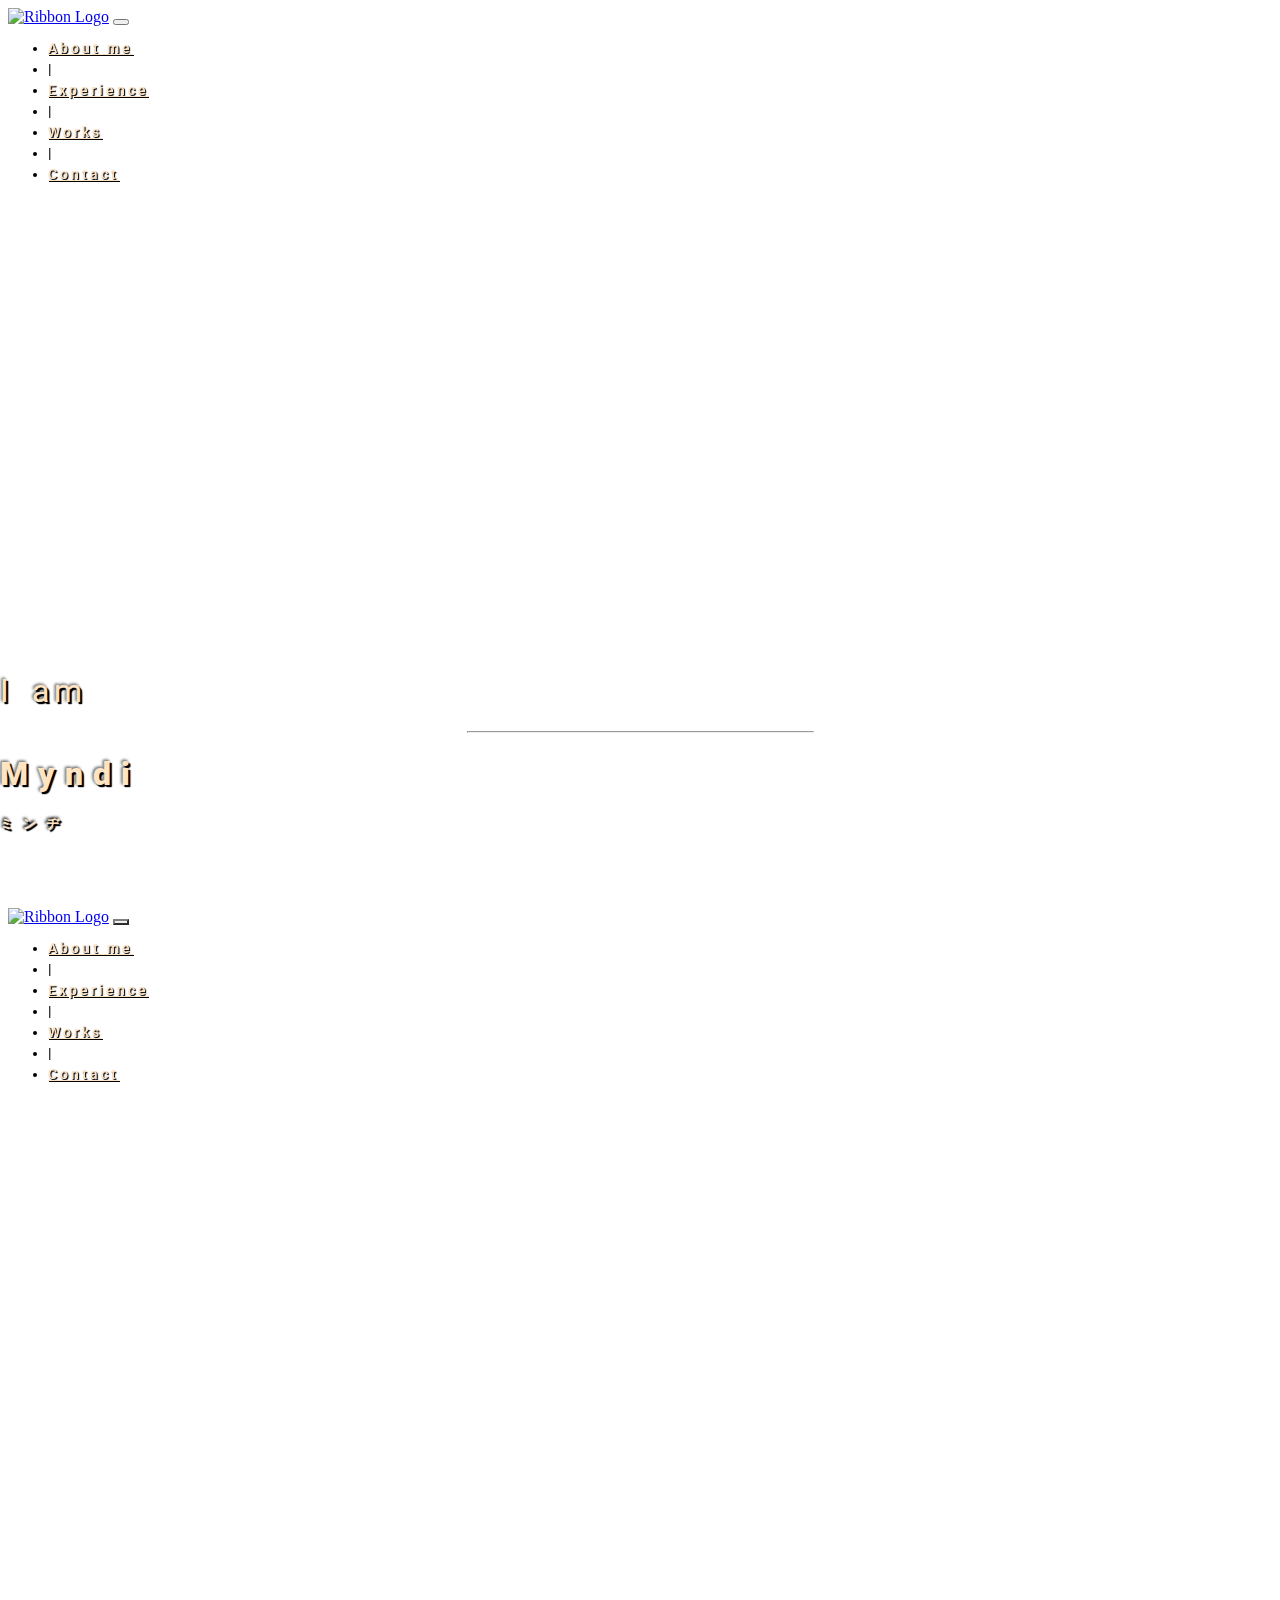
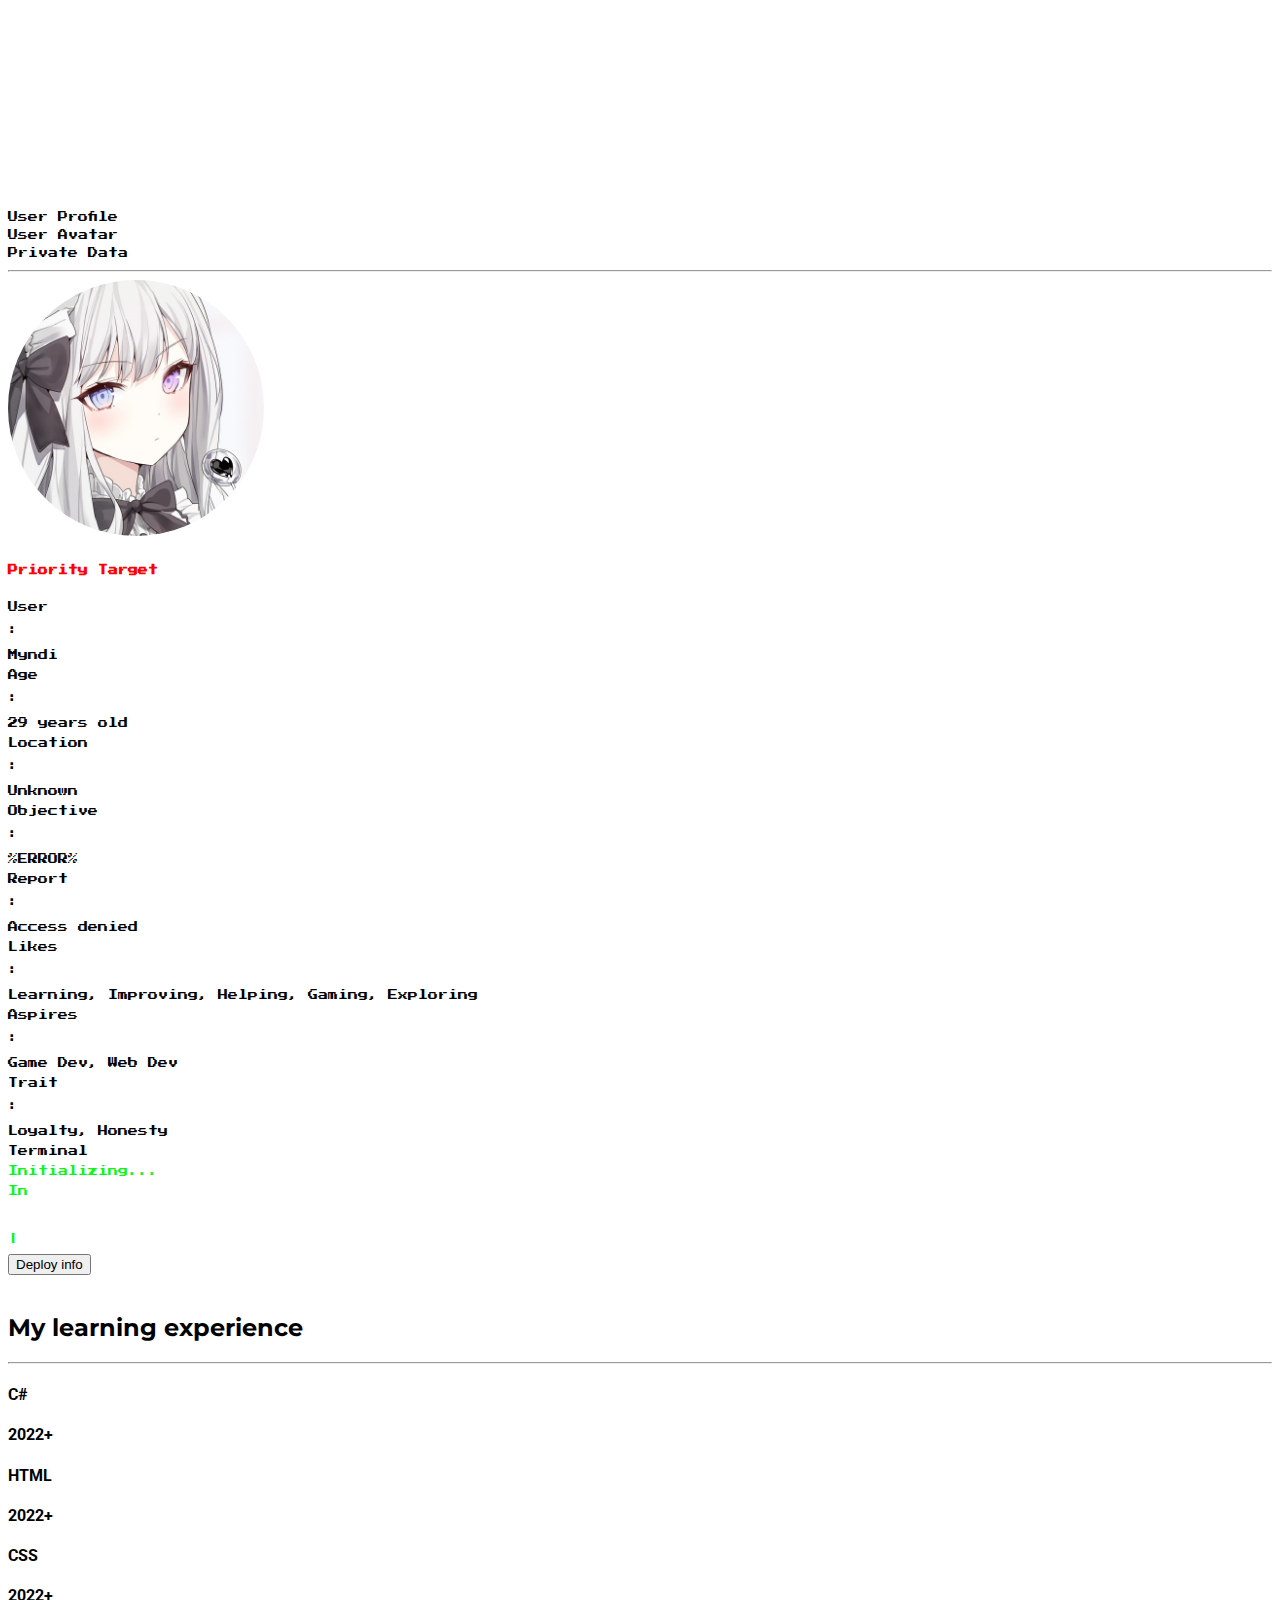
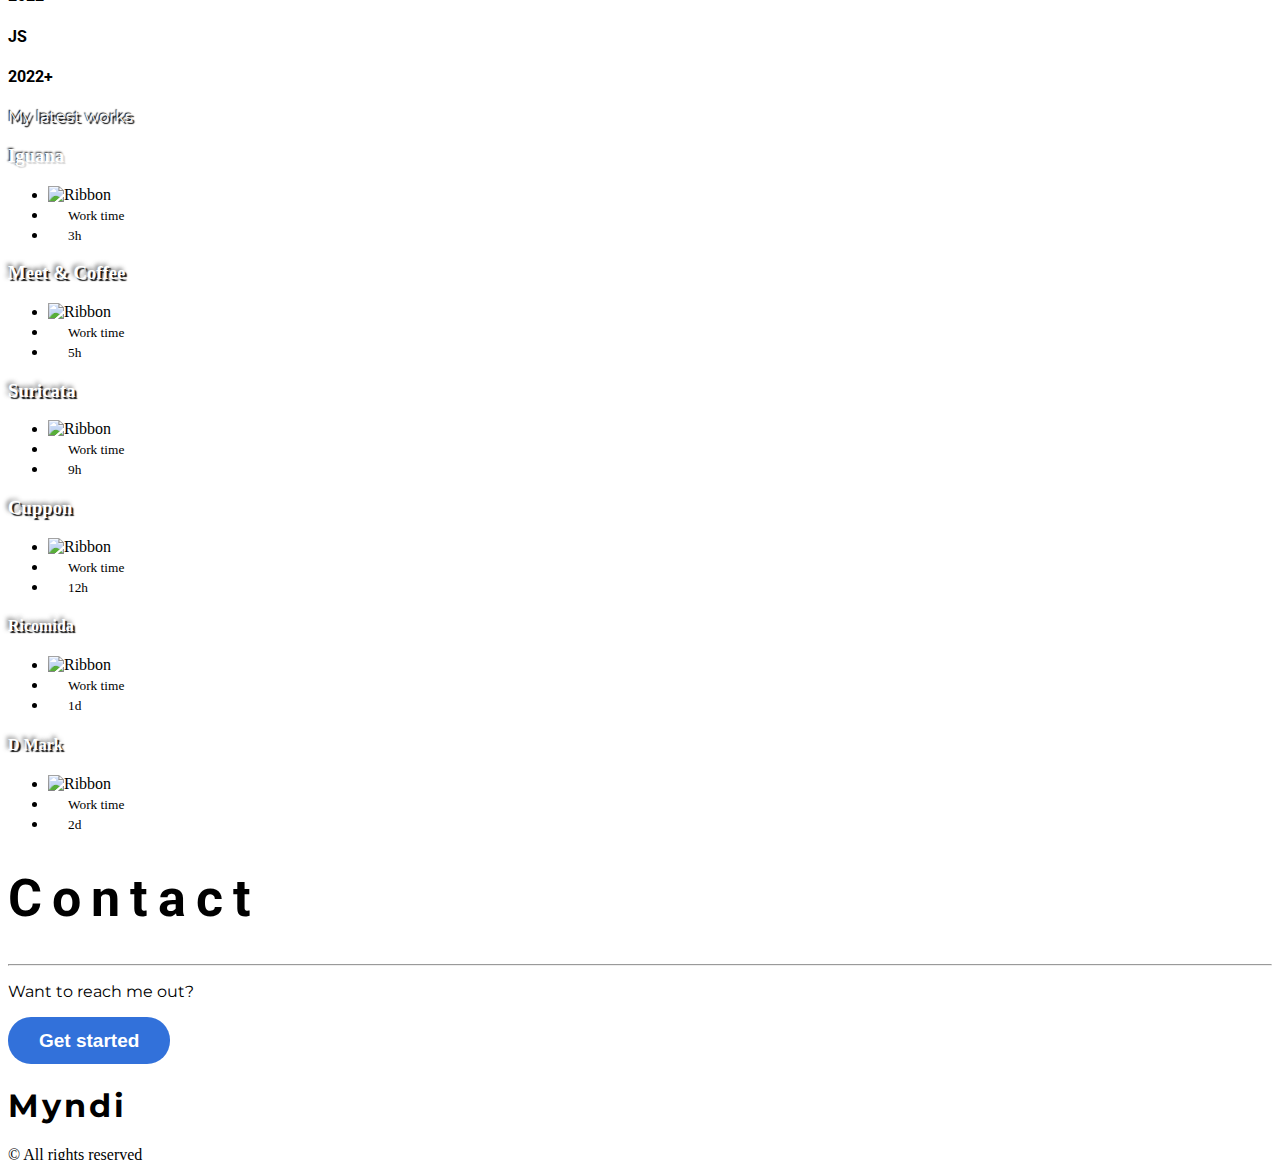
==== index.html @ 6c6727be "Small fix" ====
<!DOCTYPE html>
<html lang="en">
    <head>
        <!-- Webpage title -->
        <title>Myndi's Portfolio</title>
    
        <!-- Base -->
        <!-- <base href="own-link"> -->
    
        <!-- Meta -->
        <meta charset="UTF-8">
        <meta http-equiv="X-UA-Compatible" content="IE=edge">
        <meta name="viewport" content="width=device-width, initial-scale=1">
        <meta name="description" content="Myndi's portfolio.">
        <meta name="author" content="Myndi">
        <meta name="google" content="notranslate">
        <meta name="keywords" content="portfolio, introduction, personal, myndi, smytsu, odysseus studio, wicked town, game, strategy">
    
        <!-- CSS -->
        <link rel="stylesheet" href="assets/css/style.css">


    
        <!-- Google Fonts -->
        <link rel="preconnect" href="https://fonts.googleapis.com">
        <link rel="preconnect" href="https://fonts.gstatic.com" crossorigin>
            <!-- Roboto -->
            <link href="https://fonts.googleapis.com/css2?family=Roboto:wght@100;300;500&display=swap" rel="stylesheet">
            <!-- Dancing Script -->
            <link href="https://fonts.googleapis.com/css2?family=Dancing+Script:wght@400;500;700&display=swap" rel="stylesheet">
            <!-- Montserrat -->
            <link href="https://fonts.googleapis.com/css2?family=Montserrat:wght@300;500;700&display=swap" rel="stylesheet">
            <!-- Press Start 2P -->
            <link href="https://fonts.googleapis.com/css2?family=Press+Start+2P&display=swap" rel="stylesheet">


        <!-- Font Awesome -->
        <script src="https://kit.fontawesome.com/76c49369ed.js" crossorigin="anonymous"></script>
    
        <!-- Bootstrap -->
        <link href="https://cdn.jsdelivr.net/npm/bootstrap@5.2.0-beta1/dist/css/bootstrap.min.css" rel="stylesheet" integrity="sha384-0evHe/X+R7YkIZDRvuzKMRqM+OrBnVFBL6DOitfPri4tjfHxaWutUpFmBp4vmVor" crossorigin="anonymous">
    
        <!-- Favicons -->
        <link rel="title icon" type="image/png" href="assets/img/favicon/favicon16x16.png">
        <link rel="icon" type="image/png" href="assets/img/favicon/favicon16x16.png" sizes="16x16">
        <link rel="icon" type="image/png" href="assets/img/favicon/favicon32x32.png" sizes="32x32">
        <link rel="icon" type="image/png" href="assets/img/favicon/favicon96x96.png" sizes="96x96">
        <link rel="apple-touch-icon" sizes="72x72" href="assets/img/favicon/touch-ipad.png">
        <link rel="apple-touch-icon" sizes="114x114" href="assets/img/favicon/touch-iphone.png">
        <link rel="apple-touch-icon" sizes="152x152" href="assets/img/favicon/touch-ipad-ret.png">
    </head>
<body>
        
    <!-- GIF + BIG SCREEN -->
    <div id="Myndi" class="border-bottom border-secondary d-none d-lg-block">

        <!-- Top-side nagivation bar -->
        <nav class="navbar navbar-expand-lg navbar-dark shadow-none">
            <div class="container px-5">
                <a class="navbar-brand" href="#"><img src="assets/img/7671606_present_gift_bow_ribbon_decoration_icon_white.png" alt="Ribbon Logo"></a>
                <button class="navbar-toggler" type="button" data-bs-toggle="collapse" data-bs-target="#navbarSupportedContent" aria-controls="navbarSupportedContent" aria-expanded="false" aria-label="Toggle navigation">
                <span class="navbar-toggler-icon"></span>
                </button>
                <div class="collapse navbar-collapse text-center" id="navbarSupportedContent">
                    <ul class="navbar-nav ms-auto mb-2 mb-lg-0">
                        <li class="nav-item px-2 brd">
                            <a id="about-me-nav" class="nav-link" href="#About-Me" style="text-shadow: 1px 1px 1px rgb(0, 0, 0), 1px 1px 1px rgba(0, 0, 0, 0.5);"><i class="fa-solid fa-user"></i> About me</a>
                        </li>
                        <li class="nav-item d-none d-lg-block">
                            <span class="nav-link">|</span>
                        </li>
                        <li class="nav-item px-2 brd">
                            <a id="experience-nav" class="nav-link" href="#Experience" style="text-shadow: 1px 1px 1px rgb(0, 0, 0), 1px 1px 1px rgba(0, 0, 0, 0.5);"><i class="fa-solid fa-book"></i> Experience</a>
                        </li>
                        <li class="nav-item d-none d-lg-block">
                            <span class="nav-link">|</span>
                        </li>
                        <li class="nav-item px-2 brd">
                            <a id="works-nav" class="nav-link" href="#Works" style="text-shadow: 1px 1px 1px rgb(0, 0, 0), 1px 1px 1px rgba(0, 0, 0, 0.5);"><i class="fa-solid fa-code"></i> Works</a>
                        </li>
                        <li class="nav-item d-none d-lg-block">
                            <span class="nav-link">|</span>
                        </li>
                        <li class="nav-item px-2 brd">
                            <a id="contact-nav" class="nav-link" href="#Contact" style="text-shadow: 1px 1px 1px rgb(0, 0, 0), 1px 1px 1px rgba(0, 0, 0, 0.5);"><i class="fa-solid fa-message"></i> Contact</a>
                        </li>            
                    </ul>
                </div>
            </div>
        </nav>

        <!-- Division line -->
        <div class="border-bottom mx-5"></div>
        
        <!-- Name -->
        <header id="Hero-Section">
            <div class="container text-center text-white">
                <h1>I am</i></h1>
                <hr class="hero-line mx-auto opacity-100"> 
                <h1><i class="fa-solid fa-less-than fa-2xs"></i>Myndi<i class="fa-solid fa-greater-than fa-2xs"></i></h1>
                <h5>ミンヂ</h5> 
            </div>
        </header>
    </div>

    <!-- PNG + SMALL SCREEN -->
    <div id="Myndi-small" class="border-bottom border-secondary d-block d-lg-none">

        <!-- Top-side nagivation bar -->
        <nav class="navbar navbar-expand-lg navbar shadow-none">
            <div class="container px-5">
                <a class="navbar-brand" href="#"><img src="assets/img/7671606_present_gift_bow_ribbon_decoration_icon.png" alt="Ribbon Logo"></a>
                <button class="navbar-toggler" style="border-color: grey !important;" type="button" data-bs-toggle="collapse" data-bs-target="#navbarSupportedContent" aria-controls="navbarSupportedContent" aria-expanded="false" aria-label="Toggle navigation">
                <span class="navbar-toggler-icon"></span>
                </button>
                <div class="collapse navbar-collapse text-center" id="navbarSupportedContent">
                    <ul class="navbar-nav ms-auto mb-2 mb-lg-0">
                        <li class="nav-item px-2 brd">
                            <a id="about-me-nav" class="nav-link" href="#About-Me" style="text-shadow: 1px 1px 1px rgb(0, 0, 0), 1px 1px 1px rgba(0, 0, 0, 0.5);"><i class="fa-solid fa-user"></i> About me</a>
                        </li>
                        <li class="nav-item d-none d-lg-block">
                            <span class="nav-link">|</span>
                        </li>
                        <li class="nav-item px-2 brd">
                            <a id="experience-nav" class="nav-link" href="#Experience" style="text-shadow: 1px 1px 1px rgb(0, 0, 0), 1px 1px 1px rgba(0, 0, 0, 0.5);"><i class="fa-solid fa-book"></i> Experience</a>
                        </li>
                        <li class="nav-item d-none d-lg-block">
                            <span class="nav-link">|</span>
                        </li>
                        <li class="nav-item px-2 brd">
                            <a id="works-nav" class="nav-link" href="#Works" style="text-shadow: 1px 1px 1px rgb(0, 0, 0), 1px 1px 1px rgba(0, 0, 0, 0.5);"><i class="fa-solid fa-code"></i> Works</a>
                        </li>
                        <li class="nav-item d-none d-lg-block">
                            <span class="nav-link">|</span>
                        </li>
                        <li class="nav-item px-2 brd">
                            <a id="contact-nav" class="nav-link" href="#Contact" style="text-shadow: 1px 1px 1px rgb(0, 0, 0), 1px 1px 1px rgba(0, 0, 0, 0.5);"><i class="fa-solid fa-message"></i> Contact</a>
                        </li>            
                    </ul>
                </div>
            </div>
        </nav>

        <!-- Division line -->
        <div class="border-bottom mx-5 border-secondary"></div>
        
        <!-- Name -->
        <header id="Hero-Section2">
            <div class="container text-center text-white">
                <h1>I am</i></h1>
                <hr class="hero-line mx-auto opacity-100"> 
                <h1><i class="fa-solid fa-less-than fa-2xs"></i>Myndi<i class="fa-solid fa-greater-than fa-2xs"></i></h1>
                <h5>ミンヂ</h5> 
            </div>
        </header>
    </div>

    <!-- About me -->
    <section id="About-Me" class="container my-5 d-none d-lg-flex">
        <div class="row justify-content-center">
            <div class="col-10 col-xl-6 bg-white border-top border-start border-end rounded-top border-dark text-dark">
                    <i class="fa-solid fa-id-card-clip"></i> <span class="press-2p px-2">User Profile</span>
            </div>
            <div class="col-10 col-xl-6"></div>
            <div class="col-10 col-xl-6 border border-dark bg-dark pe-2 mb-5">
                <div class="row justify-content-between px-3 mt-3">
                    <div class="col-5 bg-white border-top border-start border-end rounded-start border-dark text-dark border-white text-center">
                        <i class="fa-solid fa-user-secret"></i></i> <span class="press-2p px-2">User Avatar</span>
                    </div>
                    <div class="col-7 bg-white border-top border-start border-end rounded-end border-dark text-dark border-white text-center">
                        <i class="fa-solid fa-lock"></i></i> <span class="press-2p px-2">Private Data</span>
                    </div>
                    <hr>
                </div>
                <div class="row px-3 align-items-start mb-3">
                    <div class="col-5">
                        <img src="assets/img/about-me/smytsu_square.jpg" alt="" class="profile-about-me img-fluid border border-dark pt-3 pe-2" data-bs-toggle="tooltip" data-bs-placement="top" title="Smytsu">
                        <h6 class="col-12 text-white text-center mt-3"><i class="fa-solid fa-users-viewfinder pe-2 fa-lg"></i><span class="press-2p text-neon-red">Priority Target</span></h6>
                    </div>
                    <div class="col-7 bg-white py-2 border border-white rounded">
                        <div class="row">
                            <p class="press-2p text-decoration-underline col-4">User</p><span class="col-1 press-2p">:</span><p class="col-7 press-2p"> Myndi</p>
                            <p class="press-2p text-decoration-underline col-4">Age</p><span class="col-1 press-2p">:</span><p class="col-7 press-2p"> 29 years old</p>
                            <p class="press-2p text-decoration-underline col-4">Location</p><span class="col-1 press-2p">:</span><p class="col-7 press-2p"> Unknown</p>
                            <p class="press-2p text-decoration-underline col-4">Objective</p><span class="col-1 press-2p">:</span><p class="col-7 press-2p text-warning"> %ERROR%</p>
                            <p class="press-2p text-decoration-underline col-4">Report</p><span class="col-1 press-2p">:</span><p class="col-7 press-2p text-danger text-uppercase"> Access denied</p>
                            <p class="press-2p text-decoration-underline col-4">Likes</p><span class="col-1 press-2p">:</span><p class="col-7 press-2p"> Learning, Improving, Helping, Gaming, Exploring</p>
                            <p class="press-2p text-decoration-underline col-4">Aspires</p><span class="col-1 press-2p">:</span><p class="col-7 press-2p"> Game Dev, Web Dev</p>
                            <p class="press-2p text-decoration-underline col-4">Trait</p><span class="col-1 press-2p">:</span><p class="col-7 press-2p"> Loyalty, Honesty</p>
                        </div>
                    </div>
                </div>
                <div class="border-top border-start border-end border-secondary mx-1 text-dark bg-white border-white press-2p p-2"><i class="fa-solid fa-terminal fa-lg d-inline-block align-baseline"> </i> <p class="d-inline-block m-0"> Terminal</p></div>
                <div class="row p-2 border border-secondary mx-1 mb-3">
                    <div class="col-12 text-neon press-2p">
                        <p class="animate-typing"
                        data-animate-loop="false"
                        data-type-speed="20"
                        data-type-delay="200"
                        data-cursor-speed="700">Initializing...</p></div>
                    <div class="col-12 text-neon press-2p">
                        <p class="animate-typing"
                        data-animate-loop="false"
                        data-type-speed="30"
                        data-type-delay="800"
                        data-cursor-speed="700">Injecting D33ZN U7Z $$$...</p></div>
                    <div class="col-12 text-neon press-2p">
                        <p class="animate-typing"
                        data-animate-loop="false"
                        data-type-speed="50"
                        data-type-delay="1600"
                        data-cursor-speed="700">struct group_info init_groups = { .usage = ATOMIC_INIT(2) };</p></div>
                    <div class="col-12 text-neon press-2p">
                        <p class="animate-typing"
                        data-animate-loop="false"
                        data-type-speed="50"
                        data-type-delay="4800"
                        data-cursor-speed="700">struct group_info *groups_alloc(int gidsetsize){</p></div>
                    <div class="col-2"></div>
                    <div class="col-10 text-neon press-2p">
                        <p class="animate-typing"
                        data-animate-loop="false"
                        data-type-speed="50"
                        data-type-delay="7600"
                        data-cursor-speed="700">struct group_info *group_info;</p></div>
                    <div class="col-2"></div>
                    <div class="col-10 text-neon press-2p">
                        <p class="animate-typing"
                        data-animate-loop="false"
                        data-type-speed="50"
                        data-type-delay="9100"
                        data-cursor-speed="700">int nblocks;</p></div>
                    <div class="col-2"></div>
                    <div class="col-10 text-neon press-2p">
                        <p class="animate-typing"
                        data-animate-loop="false"
                        data-type-speed="50"
                        data-type-delay="9700"
                        data-cursor-speed="700">int i;</p></div>
                    <div class="col-2"></div>
                    <div class="col-10 text-neon press-2p">
                        <p class="animate-typing"
                        data-animate-loop="false"
                        data-type-speed="50"
                        data-type-delay="10200"
                        data-cursor-speed="700"></p></div>
                        <br>
                    <div class="col-2"></div>
                    <div class="col-10 text-neon press-2p">
                        <p class="animate-typing"
                        data-animate-loop="false"
                        data-type-speed="50"
                        data-type-delay="10700"
                        data-cursor-speed="700">Access granted...</p></div>
                    <div class="col-2"></div>
                    <div class="col-10 text-neon press-2p">
                        <p class="animate-typing"
                        data-animate-loop="false"
                        data-type-speed="50"
                        data-type-delay="11100"
                        data-cursor-speed="700">Fetching data... Please wait.</p></div>
                    <div class="col-2"></div>
                    <div class="col-10 text-neon press-2p">
                        <p class="animate-typing animate-typing2"
                        data-animate-loop="false"
                        data-type-speed="50"
                        data-type-delay="17000"
                        data-cursor-speed="700">Press enter...</p></div>
                </div>
            </div>
            <div class="col-1 d-none d-xl-flex mb-3"></div>
            <div class="col-10 col-xl-5 mb-5 justify-content-center">
                <div class="row">
                    <button id="about-me-btn" class="col-12 btn btn-outline-danger btn-lg">Deploy info</button>
                </div>
                <div class="row">
                    <div id="div2" class="col-12" style="display: none;">
                        <p>a</p>
                        <p>b</p>
                        <p>c</p>
                        <p>d</p>
                        <p>e</p>
                        <p>g</p>
                    </div>
                    <div id="div3" class="col-12 text-center">
                        <img src="assets/img/about-me/depositphotos_19634231-stock-photo-confidential.jpg" alt="" class="img-fluid">
                    </div>
                </div>
            </div>   
    </div>
    </section>

    <!-- Experience -->
    <section id="Experience" class="py-5 container text-center mt-lg-5 mb-5 mt-0">
        <div>
            <h2 class="fw-bold text-uppercase">
                <i class="fa-solid fa-code d-none d-md-inline"></i> <span class="learning-exp text-dark">My learning experience</span> <i class="fa-solid fa-code d-none d-md-inline text-dark"></i>
            </h2>
            <hr class="opacity-100 mx-auto w-25">
        </div>
        <div class="row pt-3">

            <!-- C# -->
            <article class="col-12 col-md-6 col-lg-3">
                <i class="fa-brands fa-unity fa-7x" data-bs-toggle="tooltip" data-bs-placement="top"
                title="Unity"></i>
                <h4 class="fw-bold mt-3">C#</h4>
                <h4>2022+</h4>
            </article>

            <!-- HTML -->
            <article class="col-12 col-md-6 col-lg-3">
                <i class="fa-brands fa-html5 fa-7x" data-bs-toggle="tooltip" data-bs-placement="top"
                title="Web structure"></i>
                <h4 class="fw-bold mt-3">HTML</h4>
                <h4>2022+</h4>
            </article>

            <!-- CSS -->
            <article class="col-12 col-md-6 col-lg-3">
                <i class="fa-brands fa-css3 fa-7x" data-bs-toggle="tooltip" data-bs-placement="top"
                title="Web styles"></i>
                <h4 class="fw-bold mt-3">CSS</h4>
                <h4>2022+</h4>
            </article>

            <!-- JS -->
            <article class="col-12 col-md-6 col-lg-3">
                <i class="fa-brands fa-js-square fa-7x" data-bs-toggle="tooltip" data-bs-placement="top"
                title="Web animations"></i>
                <h4 class="fw-bold mt-3">JS</h4>
                <h4>2022+</h4>
            </article>
        </div>
    </section>

    <!-- <div class="brd-divider opacity-50"></div> -->

    <div id="Works" class="container border rounded-top border-dark bg-dark">
        <div class="d-flex justify-content-center">
            <!-- Title -->
            <span class="text-uppercase fw-bold mt-2 brd2 col-8 col-md-7 col-lg-6 col-xl-5 col-xxl-4 text-center fs-2"> <i class="fa-solid fa-battery-empty code-color d-none d-md-inline"></i> My latest works <i class="fa-solid fa-battery-full code-color d-none d-md-inline"></i></span>
            <!-- <hr class="bg-white opacity-100 w-25 mx-auto col-2"> -->
        </div>
    </div>

    <!-- Works -->
    <section class="container border border-dark">

        <!-- Cards -->
        <div class="container px-4 pt-1"> 
            <div class="row row-cols-1 row-cols-md-2 row-cols-lg-3 align-items-stretch g-4 py-5">
                <div class="col">
                    <div class="card card-cover h-100 overflow-hidden text-white bg-light rounded-4 shadow-lg" style=" background-image: url('/assets/img/iguana_page.png'); background-repeat: no-repeat;">
                        <div class="d-flex flex-column h-100 p-5 pb-3 text-white text-shadow-1" data-bs-toggle="tooltip" data-bs-placement="top" title="Made with HTML & CSS">
                            <h3 class="pt-5 mt-5 mb-4 display-6 lh-1 fw-bold shadow-text-black-bg">Iguana</h3>
                            <ul class="d-flex list-unstyled mt-auto">
                            <li class="me-auto">
                                <img src="assets/img/favicon/favicon32x32.png" alt="Ribbon" width="32" height="32" class="rounded-circle border border-secondary" style="background-color: white;">
                            </li>
                            <li class="d-flex align-items-center me-3 border rounded-pill ps-1 pe-2 bg-dark d-none d-lg-none d-xl-flex">
                                <img src="assets/img/svg/4781814_clock_hour_minute_second_time_icon.svg" alt="" class="bi me-2" style="width: 1em; height: 1em;">
                                <small>Work time</small>
                            </li>
                            <li class="d-flex align-items-center border rounded-pill px-2 bg-dark">
                                <img src="assets/img/svg/115762_calendar_date_event_month_icon.svg" alt="" class="bi me-2" style="width: 1em; height: 1em;">
                                <small>3h</small>
                            </li>
                            </ul>
                        </div>
                    </div>
                </div>
            
                <div class="col">
                    <div class="card card-cover h-100 overflow-hidden text-white bg-light rounded-4 shadow-lg" style=" background-image: url('/assets/img/meet_coffee.png'); background-repeat: no-repeat;">
                        <div class="d-flex flex-column h-100 p-5 pb-3 text-white text-shadow-1" data-bs-toggle="tooltip" data-bs-placement="top" title="Made with HTML & CSS">
                            <h3 class="pt-5 mt-5 mb-4 display-6 lh-1 fw-bold shadow-text">Meet & Coffee</h3>
                            <ul class="d-flex list-unstyled mt-auto">
                            <li class="me-auto">
                                <img src="assets/img/favicon/favicon32x32.png" alt="Ribbon" width="32" height="32" class="rounded-circle border border-secondary" style="background-color: white;">
                            </li>
                            <li class="d-flex align-items-center me-3 border rounded-pill ps-1 pe-2 bg-dark d-none d-lg-none d-xl-flex">
                                <img src="assets/img/svg/4781814_clock_hour_minute_second_time_icon.svg" alt="" class="bi me-2" style="width: 1em; height: 1em;">
                                <small>Work time</small>
                            </li>
                            <li class="d-flex align-items-center border rounded-pill px-2 bg-dark">
                                <img src="assets/img/svg/115762_calendar_date_event_month_icon.svg" alt="" class="bi me-2" style="width: 1em; height: 1em;">
                                <small>5h</small>
                            </li>
                            </ul>
                        </div>
                    </div>
                </div>
            
                <div class="col">
                    <div class="card card-cover h-100 overflow-hidden text-white bg-light rounded-4 shadow-lg" style=" background-image: url('/assets/img/suricata.png'); background-repeat: no-repeat;">
                        <div class="d-flex flex-column h-100 p-5 pb-3 text-white text-shadow-1" data-bs-toggle="tooltip" data-bs-placement="top" title="Made with HTML, CSS & Bootstrap">
                            <h3 class="pt-5 mt-5 mb-4 display-6 lh-1 fw-bold shadow-text">Suricata</h3>
                            <ul class="d-flex list-unstyled mt-auto">
                            <li class="me-auto">
                                <img src="assets/img/favicon/favicon32x32.png" alt="Ribbon" width="32" height="32" class="rounded-circle border border-secondary" style="background-color: white;">
                            </li>
                            <li class="d-flex align-items-center me-3 border rounded-pill ps-1 pe-2 bg-dark d-none d-lg-none d-xl-flex">
                                <img src="assets/img/svg/4781814_clock_hour_minute_second_time_icon.svg" alt="" class="bi me-2" style="width: 1em; height: 1em;">
                                <small>Work time</small>
                            </li>
                            <li class="d-flex align-items-center border rounded-pill px-2 bg-dark">
                                <img src="assets/img/svg/115762_calendar_date_event_month_icon.svg" alt="" class="bi me-2" style="width: 1em; height: 1em;">
                                <small>9h</small>
                            </li>
                            </ul>
                        </div>
                    </div>
                </div>

                <div class="col">
                    <div class="card card-cover h-100 overflow-hidden text-white bg-light rounded-4 shadow-lg" style=" background-image: url('/assets/img/cuppon.png'); background-repeat: no-repeat;">
                        <div class="d-flex flex-column h-100 p-5 pb-3 text-white text-shadow-1" data-bs-toggle="tooltip" data-bs-placement="top" title="Made with HTML, CSS & Bootstrap">
                            <h3 class="pt-5 mt-5 mb-4 display-6 lh-1 fw-bold shadow-text">Cuppon</h3>
                            <ul class="d-flex list-unstyled mt-auto">
                            <li class="me-auto">
                                <img src="assets/img/favicon/favicon32x32.png" alt="Ribbon" width="32" height="32" class="rounded-circle border border-secondary" style="background-color: white;">
                            </li>
                            <li class="d-flex align-items-center me-3 border rounded-pill ps-1 pe-2 bg-dark d-none d-lg-none d-xl-flex">
                                <img src="assets/img/svg/4781814_clock_hour_minute_second_time_icon.svg" alt="" class="bi me-2" style="width: 1em; height: 1em;">
                                <small>Work time</small>
                            </li>
                            <li class="d-flex align-items-center border rounded-pill px-2 bg-dark">
                                <img src="assets/img/svg/115762_calendar_date_event_month_icon.svg" alt="" class="bi me-2" style="width: 1em; height: 1em;">
                                <small>12h</small>
                            </li>
                            </ul>
                        </div>
                    </div>
                </div>

                <div class="col">
                    <div class="card card-cover h-100 overflow-hidden text-white bg-light rounded-4 shadow-lg" style=" background-image: url('/assets/img/ricomida.png'); background-repeat: no-repeat;">
                        <div class="d-flex flex-column h-100 p-5 pb-3 text-white text-shadow-1" data-bs-toggle="tooltip" data-bs-placement="top" title="Made with HTML, CSS, Bootstrap & JS">
                            <h4 class="pt-5 mt-5 mb-4 display-6 lh-1 fw-bold shadow-text">Ricomida</h4>
                            <ul class="d-flex list-unstyled mt-auto">
                            <li class="me-auto">
                                <img src="assets/img/favicon/favicon32x32.png" alt="Ribbon" width="32" height="32" class="rounded-circle border border-secondary" style="background-color: white;">
                            </li>
                            <li class="d-flex align-items-center me-3 border rounded-pill ps-1 pe-2 bg-dark d-none d-lg-none d-xl-flex">
                                <img src="assets/img/svg/4781814_clock_hour_minute_second_time_icon.svg" alt="" class="bi me-2" style="width: 1em; height: 1em;">
                                <small>Work time</small>
                            </li>
                            <li class="d-flex align-items-center border rounded-pill px-2 bg-dark">
                                <img src="assets/img/svg/115762_calendar_date_event_month_icon.svg" alt="" class="bi me-2" style="width: 1em; height: 1em;">
                                <small>1d</small>
                            </li>
                            </ul>
                        </div>
                    </div>
                </div>

                <div class="col">
                    <div class="card card-cover h-100 overflow-hidden text-white bg-light rounded-4 shadow-lg" style=" background-image: url('/assets/img/dmark.png'); background-repeat: no-repeat;">
                        <div class="d-flex flex-column h-100 p-5 pb-3 text-white text-shadow-1" data-bs-toggle="tooltip" data-bs-placement="top" title="Made with HTML, CSS, Bootstrap, JS & jQuery">
                            <h4 class="pt-5 mt-5 mb-4 display-6 lh-1 fw-bold shadow-text">D Mark</h4>
                            <ul class="d-flex list-unstyled mt-auto">
                            <li class="me-auto">
                                <img src="assets/img/favicon/favicon32x32.png" alt="Ribbon" width="32" height="32" class="rounded-circle border border-secondary" style="background-color: white;">
                            </li>
                            <li class="d-flex align-items-center me-3 border rounded-pill ps-1 pe-2 bg-dark d-none d-lg-none d-xl-flex">
                                <img src="assets/img/svg/4781814_clock_hour_minute_second_time_icon.svg" alt="" class="bi me-2" style="width: 1em; height: 1em;">
                                <small>Work time</small>
                            </li>
                            <li class="d-flex align-items-center border rounded-pill px-2 bg-dark">
                                <img src="assets/img/svg/115762_calendar_date_event_month_icon.svg" alt="" class="bi me-2" style="width: 1em; height: 1em;">
                                <small>2d</small>
                            </li>
                            </ul>
                        </div>
                    </div>
                </div>
            </div>
        </div>
        <!-- End of Cards -->
    </section>

    <!-- Contact -->
    <section id="Contact" class="container text-center py-5 my-5 px-0">
        <div class="mb-3">
            <h1 class="fw-bold text-uppercase">Contact</h1>
            <hr class="opacity-100 w-25 mx-auto">
        </div>
        <div>
            <p class="fw-normal">Want to reach me out?</p>
            <!-- Typeform button -->
            <button data-tf-popup="YynLtM8I" data-tf-size="50" data-tf-iframe-props="title=My portfolio" data-tf-medium="snippet" style="all:unset;font-family:Helvetica,Arial,sans-serif;display:inline-block;max-width:100%;white-space:nowrap;overflow:hidden;text-overflow:ellipsis;background-color:#3271DA;color:#FFFFFF;font-size:19px;border-radius:23px;padding:0 31px;font-weight:bold;height:47.5px;cursor:pointer;line-height:47.5px;text-align:center;margin:0;text-decoration:none;">Get started</button><script src="//embed.typeform.com/next/embed.js"></script>
        </div>
    </section>
    <!-- End of Contact -->

    <!-- Footer -->
    <footer id="Footer" class="container-fluid text-center text-white py-5 bg-dark">
        <div class="row">
            <div class="col-12 col-sm-6">
                <h1 class="fw-bold text-uppercase display-1">Myndi</h1>
            </div>
            <div class="col-12 col-sm-6">
                <!-- Github logo -->
                <a href="https://github.com/Myntsu" target="_blank">
                    <i class="fa-brands fa-github-square fa-5x rr-ss mx-2"></i>
                </a>
                <!-- Twitter logo -->
                <a href="https://twitter.com/myntsu" target="_blank">
                    <i class="fa-brands fa-twitter-square fa-5x rr-ss mx-2"></i>
                </a>
            </div>
        </div>
        <div class="container py-0 my-2">
            <p class="fw-light text-center col-12 col-sm-5 col-md-3 text-sm-end"> © All rights reserved</p>
        </div>
    </footer>
    <!-- End of Footer -->

    <!-- Bootstrap -->
    <script src="https://cdn.jsdelivr.net/npm/@popperjs/core@2.11.5/dist/umd/popper.min.js" integrity="sha384-Xe+8cL9oJa6tN/veChSP7q+mnSPaj5Bcu9mPX5F5xIGE0DVittaqT5lorf0EI7Vk" crossorigin="anonymous"></script>
    <script src="https://cdn.jsdelivr.net/npm/bootstrap@5.2.0-beta1/dist/js/bootstrap.min.js" integrity="sha384-kjU+l4N0Yf4ZOJErLsIcvOU2qSb74wXpOhqTvwVx3OElZRweTnQ6d31fXEoRD1Jy" crossorigin="anonymous"></script>

    <!-- jQuery -->
    <script src="https://code.jquery.com/jquery-3.6.0.min.js" integrity="sha256-/xUj+3OJU5yExlq6GSYGSHk7tPXikynS7ogEvDej/m4=" crossorigin="anonymous"></script>
    <script src="/assets/js/jquery.animateTyping.js"></script>

    <!-- JS -->
    <script src="assets/js/script.js"></script>
</body>
</html>
---- assets/css/style.css ----
/* font-family: 'Roboto', sans-serif; */
/* font-family: 'Dancing Script', cursive; */
/* font-family: 'Montserrat', sans-serif; */
/* font-family: 'Press Start 2P', cursive; */

html{
    scroll-behavior: auto !important;
}

/* Background image */
#Myndi{
    background-image:  url("/assets/img/myndi_coffee.png");
    background-repeat: repeat;
    background-size: cover;
    background-position: center;
    height: 100vh;
    /* width: 100vw; */
}

#Myndi-small{
    background-image:  url("/assets/img/2.png");
    background-repeat: repeat;
    background-size: cover;
    background-position: center;
    height: 100vh;
    /* width: 100vw; */
}
/* End of Background image */

.paperOverlay {
    background-repeat: repeat;
    background-image: url("/assets/img/paper.png");
    mix-blend-mode: multiply;
    pointer-events: none;
}

.press-2p{
    font-family: 'Press Start 2P', cursive;
    font-size: 10px;
}

/* Navbar */
.navbar{
    background: transparent;
    position: fixed;
    /* width: 100vw; */
    z-index: 1;
}

.navbar-nav{
    letter-spacing: 3px;
    font-family: 'Roboto', sans-serif;
    font-weight: 500;
    font-size: 14px;
}
/* End of Navbar */

/* Navbar color */
#about-me-nav{
    color: #FFE4C4 !important;
}

#experience-nav{
    color: #FFE4C4 !important;
}

#works-nav{
    color: #FFE4C4 !important;
}

#contact-nav{
    color: #FFE4C4 !important;
}
/* End of Navbar color */

/* Hero Section BIG SCREEN*/
#Hero-Section{
    background-repeat: no-repeat;
    background-size: cover;
    background-position: center;
    height: 100vh;
}

#Hero-Section div{
    position: absolute;
    bottom: 45px;
    left: 0;
    right: 0;
    margin: auto;
}

#Hero-Section h1:first-child{
    color: #FFE4C4 !important;
    font-family: 'Roboto', sans-serif;
    text-shadow: 1.5px 1.5px 1px black, -1.5px -1.5px 3px gray;
    font-weight: 400;
    letter-spacing: 5px;
    word-spacing: 5px;
}

#Hero-Section h1{
    color: #FFE4C4 !important;
    font-family: 'Roboto', sans-serif;
    text-shadow: 2px 2px 1px black, -1.5px -1.5px 3px gray;
    font-weight: 900;
    letter-spacing: 10px;
}

#Hero-Section h5{
    color: #FFE4C4 !important;
    font-family: 'Roboto', sans-serif;
    text-shadow: 2px 2px 1px black , -1.5px -1.5px 3px black;
    font-weight: 900;
    letter-spacing: 10px;
}
/* End BIG SCREEN*/

/* Hero Section SMALL SCREEN */
#Hero-Section2{
    background-repeat: no-repeat;
    background-size: cover;
    background-position: center;
    height: 100vh;
}

#Hero-Section2 div{
    position: absolute;
    bottom: 45px;
    left: 0;
    right: 0;
    margin: auto;
}
#Hero-Section2 h1:first-child{
    color: #FFE4C4 !important;
    font-family: 'Roboto', sans-serif;
    text-shadow: 1.5px 1.5px 1px black, -1.5px -1.5px 3px gray;
    font-weight: 400;
    letter-spacing: 5px;
    word-spacing: 5px;
}

#Hero-Section2 h1{
    color: #FFE4C4 !important;
    font-family: 'Roboto', sans-serif;
    text-shadow: 2px 2px 1px black, -1.5px -1.5px 3px gray;
    font-weight: 900;
    letter-spacing: 10px;
}

#Hero-Section2 h5{
    color: #FFE4C4 !important;
    font-family: 'Roboto', sans-serif;
    text-shadow: 2px 2px 1px black , -1.5px -1.5px 3px black;
    font-weight: 900;
    letter-spacing: 10px;
}
/* End SMALL SCREEN*/

.hero-line{
    width: 345px;
}
/* End of Hero Section */



/* Buttons style */
.brd{
    margin-top: 5px;
    margin-bottom: 5px;
    margin-left: auto;
    margin-right: auto;
    background-color: hsla(0, 0%, 100%, 0.7);
    border-radius: 20px;
    height: auto;
}
/* End of Buttons style */

/* About me */
.plume-color{
    color: #FFE4C4;
    text-shadow: 1px 1px 1px black;
}

#About-Me h2{
    font-family: 'Dancing Script', cursive;
    font-weight: 600 !important;
}

#About-Me h5{
    font-family: 'Montserrat', sans-serif;
}

.carousel-item{
    font-family: 'Dancing Script', cursive;
    font-weight: 500 !important;
    font-size: 20px;
    color: rgb(44, 44, 44);
    line-height: 3;
}

.profile-about-me{
    width: 256px;
    height: 256px;
    border: 1px;
    border-radius: 50%;
}

.logos-about-me{
    height: 64px;
    width: 64px;
}

.carousel-indicators{
    bottom: -10px !important;
}

.carousel-control-next{
    right: -50px !important;
}

.text-neon{
    color: rgb(18, 245, 18);
}

.text-neon-red{
    color: rgb(255, 0, 0);
}
/* End of About me */


/* Experience */
/* .grad-top{
    background-image: linear-gradient(to top, #FFE4C4, white);
} */

#Experience{
    font-family: 'Roboto', sans-serif;
}

.learning-exp{

    font-family: 'Montserrat', sans-serif;
    /* color: white;
    text-shadow: 2px 2px 1px rgb(255, 255, 255), -2px -2px 1px rgba(255, 255, 255, 0.5); */
}

.code-color{
    color: white;
    text-shadow: 2px 2px 1px black;
}

/* #grad-bot{
    background-image: linear-gradient(#FFE4C4, white);
} */
/* End of Experience */


/* Works */
#Works{
    font-family: 'Montserrat', sans-serif;
    background-color: #ffffff;
}

.brd2{
    margin-top: 5px;
    margin-bottom: 5px;
    /* background-color: hsla(0, 0%, 100%, 0.7); */
    border-radius: 20px;
    height: auto;
    width: auto;
    color: white;
    text-shadow: 2px 2px 1px rgb(0, 0, 0), -1px -1px 1px rgb(0, 0, 0);
}

/* .brd-divider{
    height: 3rem;
    background-color: #FFE4C4;
    box-shadow: inset 0 0.5em 1.5em rgba(39, 39, 39, 0.1), inset 0 0.5em 1.5em rgba(39, 39, 39, 0.1);
    width: 100%;
} */

.shadow-text{
    color: #ffffff !important;
    text-shadow: 2px 2px 1px rgb(20, 20, 20), -2px -2px 4px rgba(59, 59, 59, 0.774) !important;
}

.shadow-text-black-bg{
    color: #ffffff !important;
    text-shadow: 2px 2px 1px rgb(216, 216, 216), -1px -1px 2px rgb(20, 20, 20) !important;
}
/* End of Works */

/* Contact */
#Contact h1{
    font-family: 'Roboto', sans-serif;
    font-size: 52px;
    letter-spacing: 10px;
}

#Contact p{
    font-family: 'Montserrat', sans-serif;
}
/* End of Contact */

/* Footer */
#Footer h1{
    font-family: 'Montserrat', sans-serif;
    letter-spacing: 3px;
}

#Footer a{
    color: white;
    text-decoration: none;
}
/* End of Footer */
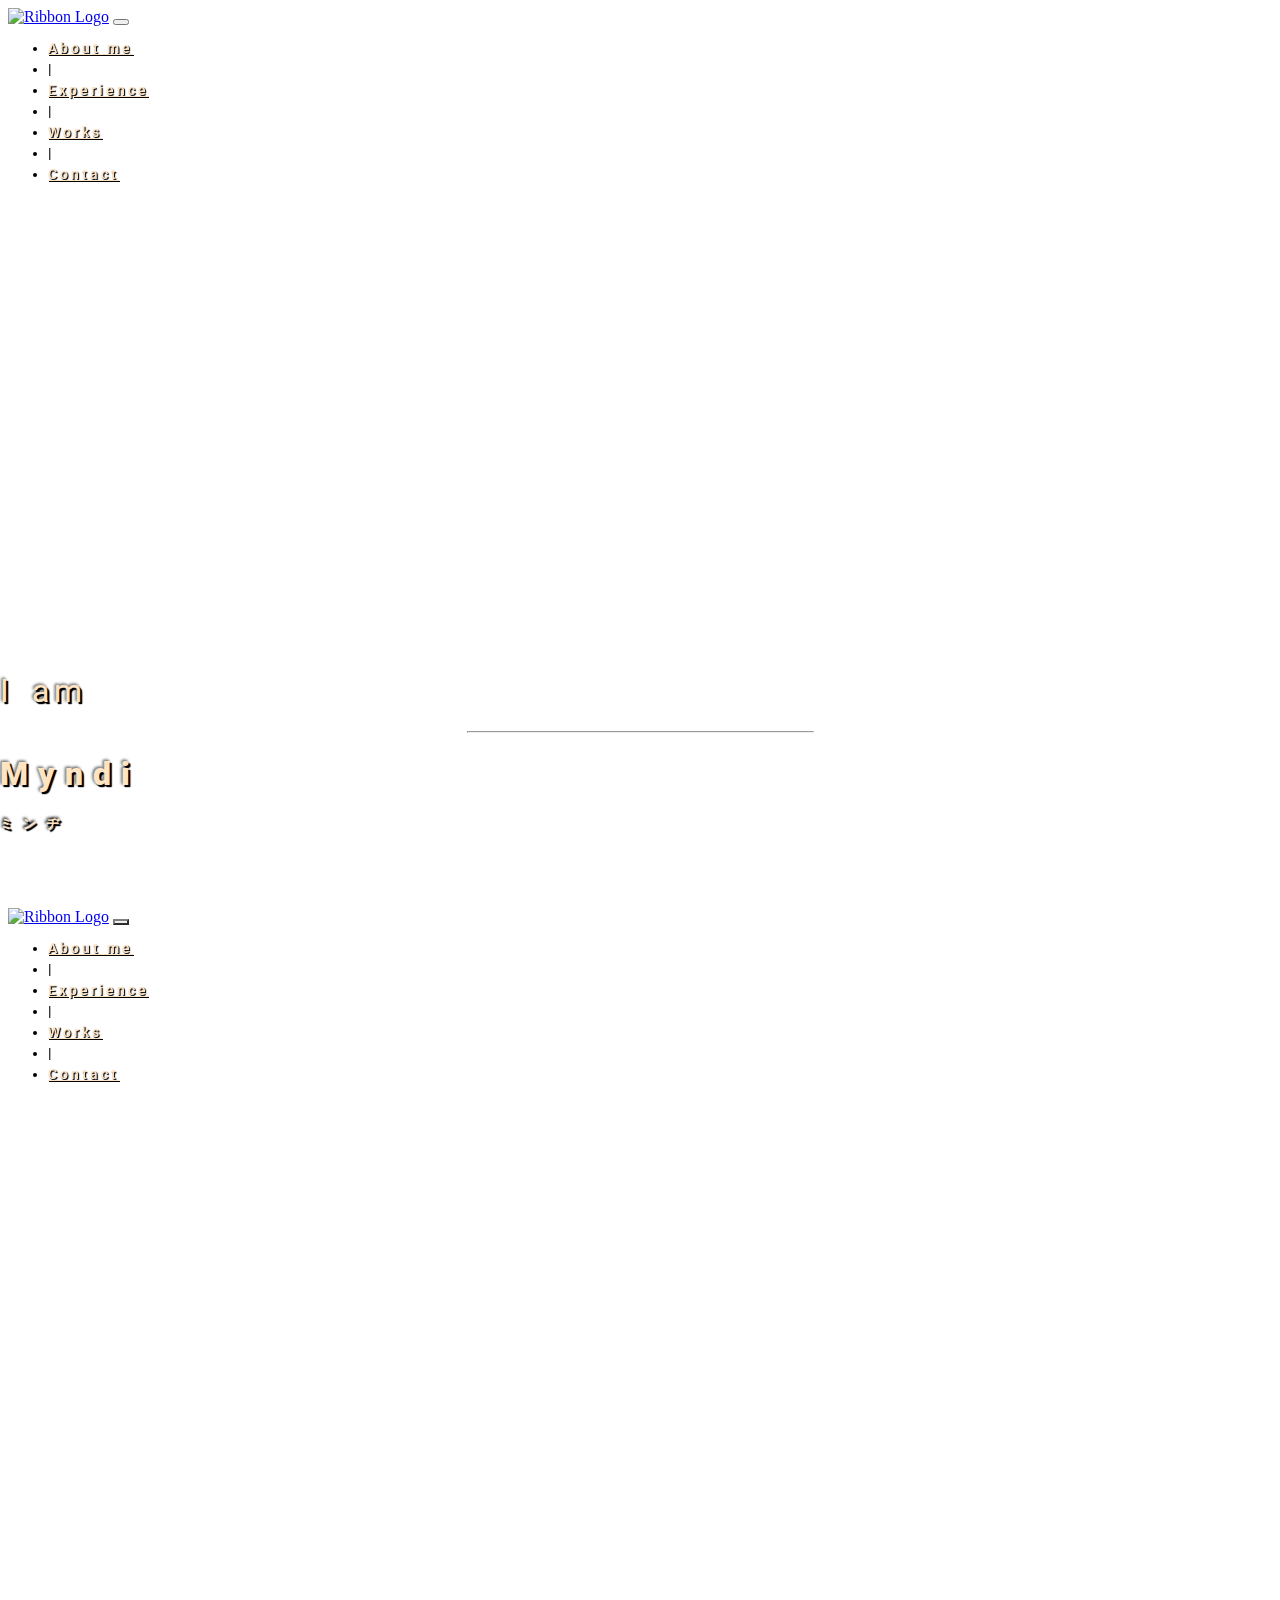
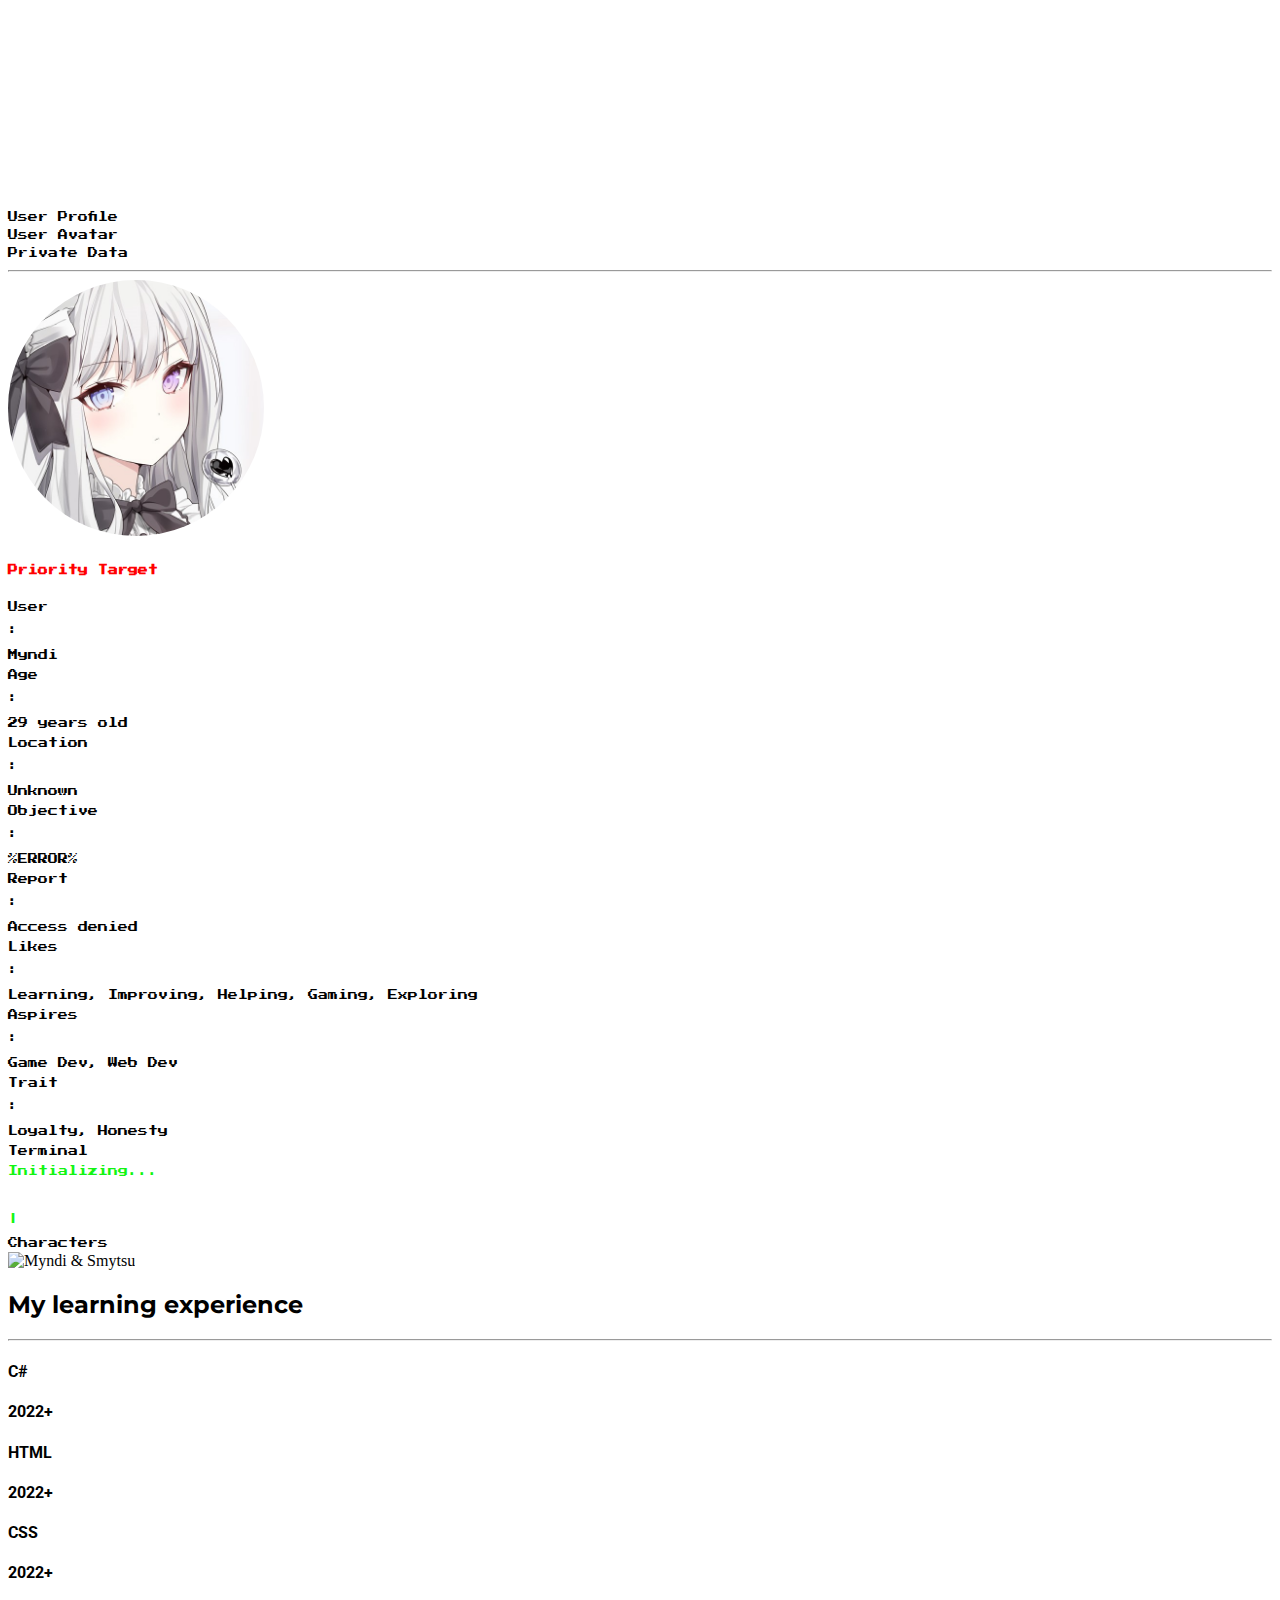
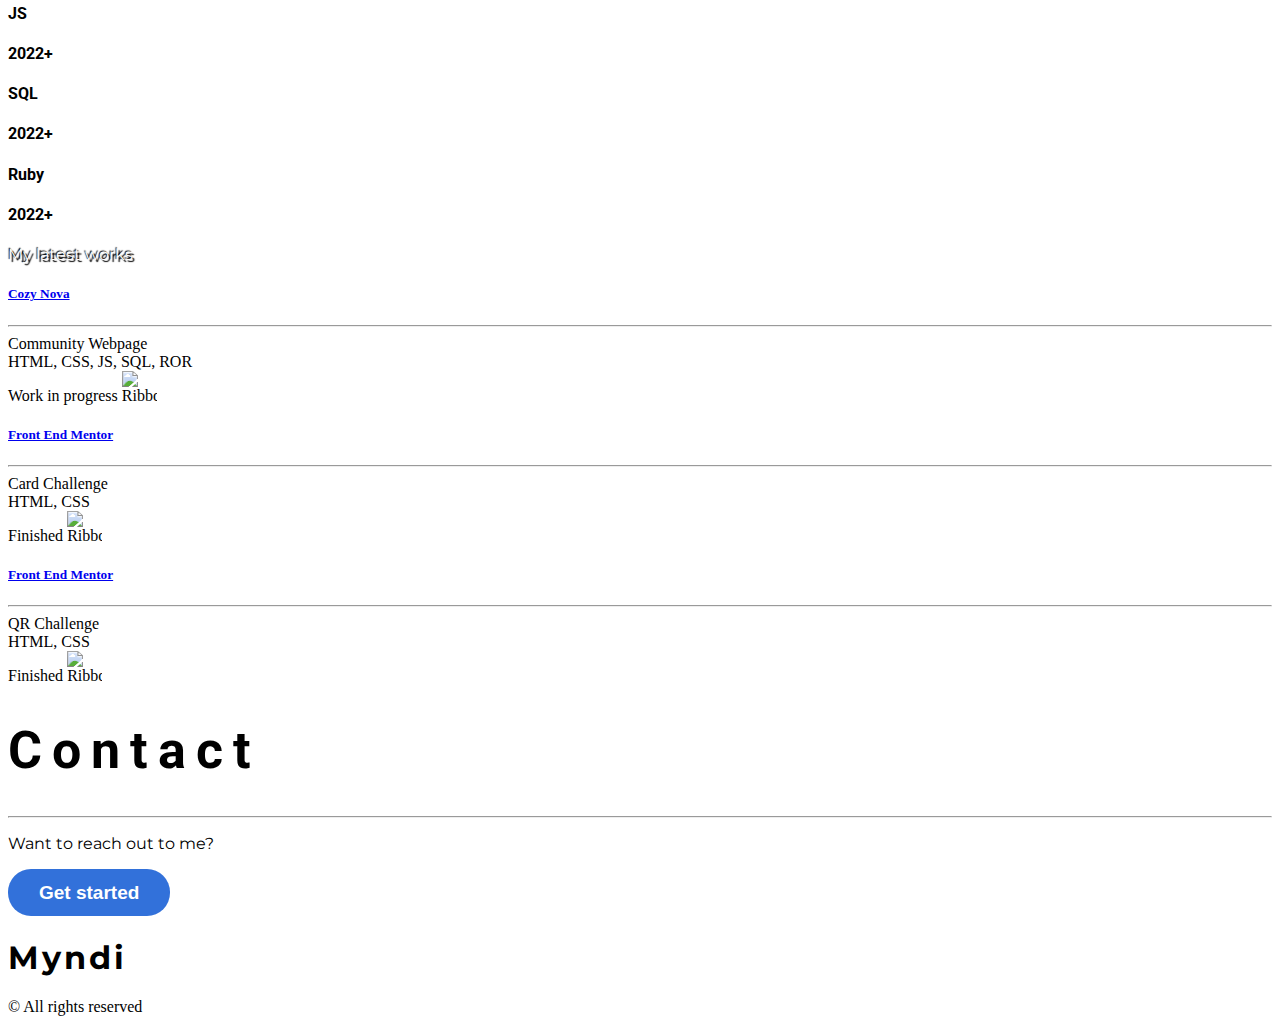
==== commit 5d305aa3: "Updated character's section even further, close to finalizing" ====
--- a/index.html
+++ b/index.html
@@ -1,53 +1,56 @@
 <!DOCTYPE html>
 <html lang="en">
     <head>
-        <!-- Webpage title -->
-        <title>Myndi's Portfolio</title>
-    
-        <!-- Base -->
-        <!-- <base href="own-link"> -->
-    
-        <!-- Meta -->
-        <meta charset="UTF-8">
-        <meta http-equiv="X-UA-Compatible" content="IE=edge">
-        <meta name="viewport" content="width=device-width, initial-scale=1">
-        <meta name="description" content="Myndi's portfolio.">
-        <meta name="author" content="Myndi">
-        <meta name="google" content="notranslate">
-        <meta name="keywords" content="portfolio, introduction, personal, myndi, smytsu, odysseus studio, wicked town, game, strategy">
-    
-        <!-- CSS -->
-        <link rel="stylesheet" href="assets/css/style.css">
-
-
-    
-        <!-- Google Fonts -->
-        <link rel="preconnect" href="https://fonts.googleapis.com">
-        <link rel="preconnect" href="https://fonts.gstatic.com" crossorigin>
-            <!-- Roboto -->
-            <link href="https://fonts.googleapis.com/css2?family=Roboto:wght@100;300;500&display=swap" rel="stylesheet">
-            <!-- Dancing Script -->
-            <link href="https://fonts.googleapis.com/css2?family=Dancing+Script:wght@400;500;700&display=swap" rel="stylesheet">
-            <!-- Montserrat -->
-            <link href="https://fonts.googleapis.com/css2?family=Montserrat:wght@300;500;700&display=swap" rel="stylesheet">
-            <!-- Press Start 2P -->
-            <link href="https://fonts.googleapis.com/css2?family=Press+Start+2P&display=swap" rel="stylesheet">
-
-
-        <!-- Font Awesome -->
-        <script src="https://kit.fontawesome.com/76c49369ed.js" crossorigin="anonymous"></script>
-    
-        <!-- Bootstrap -->
-        <link href="https://cdn.jsdelivr.net/npm/bootstrap@5.2.0-beta1/dist/css/bootstrap.min.css" rel="stylesheet" integrity="sha384-0evHe/X+R7YkIZDRvuzKMRqM+OrBnVFBL6DOitfPri4tjfHxaWutUpFmBp4vmVor" crossorigin="anonymous">
-    
-        <!-- Favicons -->
-        <link rel="title icon" type="image/png" href="assets/img/favicon/favicon16x16.png">
-        <link rel="icon" type="image/png" href="assets/img/favicon/favicon16x16.png" sizes="16x16">
-        <link rel="icon" type="image/png" href="assets/img/favicon/favicon32x32.png" sizes="32x32">
-        <link rel="icon" type="image/png" href="assets/img/favicon/favicon96x96.png" sizes="96x96">
-        <link rel="apple-touch-icon" sizes="72x72" href="assets/img/favicon/touch-ipad.png">
-        <link rel="apple-touch-icon" sizes="114x114" href="assets/img/favicon/touch-iphone.png">
-        <link rel="apple-touch-icon" sizes="152x152" href="assets/img/favicon/touch-ipad-ret.png">
+    <!-- Webpage title -->
+    <title>Myndi's Portfolio</title>
+
+    <!-- Base -->
+    <!-- <base href="own-link"> -->
+
+    <!-- Meta -->
+    <meta charset="UTF-8">
+    <meta http-equiv="X-UA-Compatible" content="IE=edge">
+    <meta name="viewport" content="width=device-width, initial-scale=1">
+    <meta name="description" content="Myndi's portfolio.">
+    <meta name="author" content="Myndi">
+    <meta name="google" content="notranslate">
+    <meta name="keywords" content="portfolio, introduction, personal, myndi, smytsu, odysseus studio, wicked town, game, strategy">
+
+    <!-- CSS -->
+    <link rel="stylesheet" href="assets/css/style.css">
+
+    <!-- Google Fonts -->
+    <link rel="preconnect" href="https://fonts.googleapis.com">
+    <link rel="preconnect" href="https://fonts.gstatic.com" crossorigin>
+        <!-- Roboto -->
+        <link href="https://fonts.googleapis.com/css2?family=Roboto:wght@100;300;500&display=swap" rel="stylesheet">
+        <!-- Dancing Script -->
+        <link href="https://fonts.googleapis.com/css2?family=Dancing+Script:wght@400;500;700&display=swap" rel="stylesheet">
+        <!-- Montserrat -->
+        <link href="https://fonts.googleapis.com/css2?family=Montserrat:wght@300;500;700&display=swap" rel="stylesheet">
+        <!-- Press Start 2P -->
+        <link href="https://fonts.googleapis.com/css2?family=Press+Start+2P&display=swap" rel="stylesheet">
+
+
+    <!-- Font Awesome -->
+    <script src="https://kit.fontawesome.com/76c49369ed.js" crossorigin="anonymous"></script>
+
+    <!-- Bootstrap -->
+    <link href="https://cdn.jsdelivr.net/npm/bootstrap@5.2.0-beta1/dist/css/bootstrap.min.css" rel="stylesheet" integrity="sha384-0evHe/X+R7YkIZDRvuzKMRqM+OrBnVFBL6DOitfPri4tjfHxaWutUpFmBp4vmVor" crossorigin="anonymous">
+
+    <!-- Favicons -->
+    <link rel="title icon" type="image/png" href="assets/img/favicon/favicon16x16-white.png">
+    <link rel="icon" type="image/png" href="assets/img/favicon/favicon16x16-white.png" sizes="16x16">
+    <link rel="icon" type="image/png" href="assets/img/favicon/favicon32x32-white.png" sizes="32x32">
+    <link rel="icon" type="image/png" href="assets/img/favicon/favicon96x96-white.png" sizes="96x96">
+    <link rel="apple-touch-icon" sizes="72x72" href="assets/img/favicon/touch-ipad.png">
+    <link rel="apple-touch-icon" sizes="114x114" href="assets/img/favicon/touch-iphone.png">
+    <link rel="apple-touch-icon" sizes="152x152" href="assets/img/favicon/touch-ipad-ret.png">
+
+    <style>
+
+    </style>
+
     </head>
 <body>
         
@@ -57,7 +60,7 @@
         <!-- Top-side nagivation bar -->
         <nav class="navbar navbar-expand-lg navbar-dark shadow-none">
             <div class="container px-5">
-                <a class="navbar-brand" href="#"><img src="assets/img/7671606_present_gift_bow_ribbon_decoration_icon_white.png" alt="Ribbon Logo"></a>
+                <a class="navbar-brand" href="https://www.youtube.com/watch?v=dQw4w9WgXcQ"><img src="assets/img/7671606_present_gift_bow_ribbon_decoration_icon_white.png" alt="Ribbon Logo"></a>
                 <button class="navbar-toggler" type="button" data-bs-toggle="collapse" data-bs-target="#navbarSupportedContent" aria-controls="navbarSupportedContent" aria-expanded="false" aria-label="Toggle navigation">
                 <span class="navbar-toggler-icon"></span>
                 </button>
@@ -109,14 +112,15 @@
         <!-- Top-side nagivation bar -->
         <nav class="navbar navbar-expand-lg navbar shadow-none">
             <div class="container px-5">
-                <a class="navbar-brand" href="#"><img src="assets/img/7671606_present_gift_bow_ribbon_decoration_icon.png" alt="Ribbon Logo"></a>
+                <a class="navbar-brand" href="https://www.youtube.com/watch?v=dQw4w9WgXcQ"><img src="assets/img/7671606_present_gift_bow_ribbon_decoration_icon.png" alt="Ribbon Logo"></a>
                 <button class="navbar-toggler" style="border-color: grey !important;" type="button" data-bs-toggle="collapse" data-bs-target="#navbarSupportedContent" aria-controls="navbarSupportedContent" aria-expanded="false" aria-label="Toggle navigation">
                 <span class="navbar-toggler-icon"></span>
                 </button>
                 <div class="collapse navbar-collapse text-center" id="navbarSupportedContent">
                     <ul class="navbar-nav ms-auto mb-2 mb-lg-0">
                         <li class="nav-item px-2 brd">
-                            <a id="about-me-nav" class="nav-link" href="#About-Me" style="text-shadow: 1px 1px 1px rgb(0, 0, 0), 1px 1px 1px rgba(0, 0, 0, 0.5);"><i class="fa-solid fa-user"></i> About me</a>
+                            <a id="about-me-nav" class="nav-link" href="#About-Me" style="text-shadow: 1px 1px 1px rgb(0, 0, 0), 1px 1px 1px rgba(0, 0, 0, 0.5);" data-bs-toggle="tooltip" data-bs-placement="top"
+                            title="Check web version"><i class="fa-solid fa-user"></i> About me</a>
                         </li>
                         <li class="nav-item d-none d-lg-block">
                             <span class="nav-link">|</span>
@@ -156,13 +160,15 @@
     </div>
 
     <!-- About me -->
-    <section id="About-Me" class="container my-5 d-none d-lg-flex">
-        <div class="row justify-content-center">
-            <div class="col-10 col-xl-6 bg-white border-top border-start border-end rounded-top border-dark text-dark">
+    <section id="About-Me" class="container my-5 d-none d-lg-flex p-0 justify-content-evenly">
+        <div class="row w-50">
+            <!-- Title: user profile -->
+            <div class="col-12 bg-white border-top border-start border-end rounded-top border-dark text-dark text-center">
                     <i class="fa-solid fa-id-card-clip"></i> <span class="press-2p px-2">User Profile</span>
             </div>
-            <div class="col-10 col-xl-6"></div>
-            <div class="col-10 col-xl-6 border border-dark bg-dark pe-2 mb-5">
+
+            <!-- User information -->
+            <div class="col-12 border border-dark bg-dark">
                 <div class="row justify-content-between px-3 mt-3">
                     <div class="col-5 bg-white border-top border-start border-end rounded-start border-dark text-dark border-white text-center">
                         <i class="fa-solid fa-user-secret"></i></i> <span class="press-2p px-2">User Avatar</span>
@@ -173,11 +179,11 @@
                     <hr>
                 </div>
                 <div class="row px-3 align-items-start mb-3">
-                    <div class="col-5">
+                    <div class="col-5 d-none d-xl-grid">
                         <img src="assets/img/about-me/smytsu_square.jpg" alt="" class="profile-about-me img-fluid border border-dark pt-3 pe-2" data-bs-toggle="tooltip" data-bs-placement="top" title="Smytsu">
                         <h6 class="col-12 text-white text-center mt-3"><i class="fa-solid fa-users-viewfinder pe-2 fa-lg"></i><span class="press-2p text-neon-red">Priority Target</span></h6>
                     </div>
-                    <div class="col-7 bg-white py-2 border border-white rounded">
+                    <div class="col-12 col-xl-7 bg-white py-2 border border-white rounded">
                         <div class="row">
                             <p class="press-2p text-decoration-underline col-4">User</p><span class="col-1 press-2p">:</span><p class="col-7 press-2p"> Myndi</p>
                             <p class="press-2p text-decoration-underline col-4">Age</p><span class="col-1 press-2p">:</span><p class="col-7 press-2p"> 29 years old</p>
@@ -268,26 +274,19 @@
                         data-cursor-speed="700">Press enter...</p></div>
                 </div>
             </div>
-            <div class="col-1 d-none d-xl-flex mb-3"></div>
-            <div class="col-10 col-xl-5 mb-5 justify-content-center">
-                <div class="row">
-                    <button id="about-me-btn" class="col-12 btn btn-outline-danger btn-lg">Deploy info</button>
-                </div>
-                <div class="row">
-                    <div id="div2" class="col-12" style="display: none;">
-                        <p>a</p>
-                        <p>b</p>
-                        <p>c</p>
-                        <p>d</p>
-                        <p>e</p>
-                        <p>g</p>
-                    </div>
-                    <div id="div3" class="col-12 text-center">
-                        <img src="assets/img/about-me/depositphotos_19634231-stock-photo-confidential.jpg" alt="" class="img-fluid">
-                    </div>
-                </div>
-            </div>   
-    </div>
+        </div>
+        <div class="row" style="width: 45%;">
+            <dv class="col overflow-hidden">
+                <div class="border rounded-top border-dark text-center">
+                    <i class="fa-solid fa-circle-user"></i><span class="press-2p"> Characters</span>
+                </div>
+                <!-- Image -->
+                <div class="position-relative border-start border-end border-bottom border-dark h-100">
+                    <img src="https://cdn.discordapp.com/attachments/341226891539382273/797241795770843186/1MH8fEQy.jpg" alt="Myndi & Smytsu" style="object-fit: none; height: inherit; width: 100%; object-position: 60% 25%;">
+                    <a href="characters.html" class="stretched-link"></a>
+                </div>
+            </dv>
+        </div>
     </section>
 
     <!-- Experience -->
@@ -301,7 +300,7 @@
         <div class="row pt-3">
 
             <!-- C# -->
-            <article class="col-12 col-md-6 col-lg-3">
+            <article class="col-12 col-md-6 col-lg-2">
                 <i class="fa-brands fa-unity fa-7x" data-bs-toggle="tooltip" data-bs-placement="top"
                 title="Unity"></i>
                 <h4 class="fw-bold mt-3">C#</h4>
@@ -309,7 +308,7 @@
             </article>
 
             <!-- HTML -->
-            <article class="col-12 col-md-6 col-lg-3">
+            <article class="col-12 col-md-6 col-lg-2">
                 <i class="fa-brands fa-html5 fa-7x" data-bs-toggle="tooltip" data-bs-placement="top"
                 title="Web structure"></i>
                 <h4 class="fw-bold mt-3">HTML</h4>
@@ -317,7 +316,7 @@
             </article>
 
             <!-- CSS -->
-            <article class="col-12 col-md-6 col-lg-3">
+            <article class="col-12 col-md-6 col-lg-2">
                 <i class="fa-brands fa-css3 fa-7x" data-bs-toggle="tooltip" data-bs-placement="top"
                 title="Web styles"></i>
                 <h4 class="fw-bold mt-3">CSS</h4>
@@ -325,10 +324,26 @@
             </article>
 
             <!-- JS -->
-            <article class="col-12 col-md-6 col-lg-3">
+            <article class="col-12 col-md-6 col-lg-2">
                 <i class="fa-brands fa-js-square fa-7x" data-bs-toggle="tooltip" data-bs-placement="top"
                 title="Web animations"></i>
                 <h4 class="fw-bold mt-3">JS</h4>
+                <h4>2022+</h4>
+            </article>
+
+            <!-- SQL -->
+            <article class="col-12 col-md-6 col-lg-2">
+                <i class="fa-solid fa-database fa-7x" data-bs-toggle="tooltip" data-bs-placement="top"
+                title="Database"></i>
+                <h4 class="fw-bold mt-3">SQL</h4>
+                <h4>2022+</h4>
+            </article>
+
+            <!-- Ruby -->
+            <article class="col-12 col-md-6 col-lg-2">
+                <i class="fa-solid fa-gem fa-7x" data-bs-toggle="tooltip" data-bs-placement="top"
+                title="Ruby on Rails Framework"></i>
+                <h4 class="fw-bold mt-3">Ruby</h4>
                 <h4>2022+</h4>
             </article>
         </div>
@@ -346,138 +361,75 @@
 
     <!-- Works -->
     <section class="container border border-dark">
-
-        <!-- Cards -->
-        <div class="container px-4 pt-1"> 
-            <div class="row row-cols-1 row-cols-md-2 row-cols-lg-3 align-items-stretch g-4 py-5">
-                <div class="col">
-                    <div class="card card-cover h-100 overflow-hidden text-white bg-light rounded-4 shadow-lg" style=" background-image: url('/assets/img/iguana_page.png'); background-repeat: no-repeat;">
-                        <div class="d-flex flex-column h-100 p-5 pb-3 text-white text-shadow-1" data-bs-toggle="tooltip" data-bs-placement="top" title="Made with HTML & CSS">
-                            <h3 class="pt-5 mt-5 mb-4 display-6 lh-1 fw-bold shadow-text-black-bg">Iguana</h3>
-                            <ul class="d-flex list-unstyled mt-auto">
-                            <li class="me-auto">
-                                <img src="assets/img/favicon/favicon32x32.png" alt="Ribbon" width="32" height="32" class="rounded-circle border border-secondary" style="background-color: white;">
-                            </li>
-                            <li class="d-flex align-items-center me-3 border rounded-pill ps-1 pe-2 bg-dark d-none d-lg-none d-xl-flex">
-                                <img src="assets/img/svg/4781814_clock_hour_minute_second_time_icon.svg" alt="" class="bi me-2" style="width: 1em; height: 1em;">
-                                <small>Work time</small>
-                            </li>
-                            <li class="d-flex align-items-center border rounded-pill px-2 bg-dark">
-                                <img src="assets/img/svg/115762_calendar_date_event_month_icon.svg" alt="" class="bi me-2" style="width: 1em; height: 1em;">
-                                <small>3h</small>
-                            </li>
-                            </ul>
-                        </div>
-                    </div>
-                </div>
+        <section class="d-flex flex-wrap gap-3">
             
-                <div class="col">
-                    <div class="card card-cover h-100 overflow-hidden text-white bg-light rounded-4 shadow-lg" style=" background-image: url('/assets/img/meet_coffee.png'); background-repeat: no-repeat;">
-                        <div class="d-flex flex-column h-100 p-5 pb-3 text-white text-shadow-1" data-bs-toggle="tooltip" data-bs-placement="top" title="Made with HTML & CSS">
-                            <h3 class="pt-5 mt-5 mb-4 display-6 lh-1 fw-bold shadow-text">Meet & Coffee</h3>
-                            <ul class="d-flex list-unstyled mt-auto">
-                            <li class="me-auto">
-                                <img src="assets/img/favicon/favicon32x32.png" alt="Ribbon" width="32" height="32" class="rounded-circle border border-secondary" style="background-color: white;">
-                            </li>
-                            <li class="d-flex align-items-center me-3 border rounded-pill ps-1 pe-2 bg-dark d-none d-lg-none d-xl-flex">
-                                <img src="assets/img/svg/4781814_clock_hour_minute_second_time_icon.svg" alt="" class="bi me-2" style="width: 1em; height: 1em;">
-                                <small>Work time</small>
-                            </li>
-                            <li class="d-flex align-items-center border rounded-pill px-2 bg-dark">
-                                <img src="assets/img/svg/115762_calendar_date_event_month_icon.svg" alt="" class="bi me-2" style="width: 1em; height: 1em;">
-                                <small>5h</small>
-                            </li>
-                            </ul>
-                        </div>
-                    </div>
-                </div>
-            
-                <div class="col">
-                    <div class="card card-cover h-100 overflow-hidden text-white bg-light rounded-4 shadow-lg" style=" background-image: url('/assets/img/suricata.png'); background-repeat: no-repeat;">
-                        <div class="d-flex flex-column h-100 p-5 pb-3 text-white text-shadow-1" data-bs-toggle="tooltip" data-bs-placement="top" title="Made with HTML, CSS & Bootstrap">
-                            <h3 class="pt-5 mt-5 mb-4 display-6 lh-1 fw-bold shadow-text">Suricata</h3>
-                            <ul class="d-flex list-unstyled mt-auto">
-                            <li class="me-auto">
-                                <img src="assets/img/favicon/favicon32x32.png" alt="Ribbon" width="32" height="32" class="rounded-circle border border-secondary" style="background-color: white;">
-                            </li>
-                            <li class="d-flex align-items-center me-3 border rounded-pill ps-1 pe-2 bg-dark d-none d-lg-none d-xl-flex">
-                                <img src="assets/img/svg/4781814_clock_hour_minute_second_time_icon.svg" alt="" class="bi me-2" style="width: 1em; height: 1em;">
-                                <small>Work time</small>
-                            </li>
-                            <li class="d-flex align-items-center border rounded-pill px-2 bg-dark">
-                                <img src="assets/img/svg/115762_calendar_date_event_month_icon.svg" alt="" class="bi me-2" style="width: 1em; height: 1em;">
-                                <small>9h</small>
-                            </li>
-                            </ul>
-                        </div>
-                    </div>
-                </div>
-
-                <div class="col">
-                    <div class="card card-cover h-100 overflow-hidden text-white bg-light rounded-4 shadow-lg" style=" background-image: url('/assets/img/cuppon.png'); background-repeat: no-repeat;">
-                        <div class="d-flex flex-column h-100 p-5 pb-3 text-white text-shadow-1" data-bs-toggle="tooltip" data-bs-placement="top" title="Made with HTML, CSS & Bootstrap">
-                            <h3 class="pt-5 mt-5 mb-4 display-6 lh-1 fw-bold shadow-text">Cuppon</h3>
-                            <ul class="d-flex list-unstyled mt-auto">
-                            <li class="me-auto">
-                                <img src="assets/img/favicon/favicon32x32.png" alt="Ribbon" width="32" height="32" class="rounded-circle border border-secondary" style="background-color: white;">
-                            </li>
-                            <li class="d-flex align-items-center me-3 border rounded-pill ps-1 pe-2 bg-dark d-none d-lg-none d-xl-flex">
-                                <img src="assets/img/svg/4781814_clock_hour_minute_second_time_icon.svg" alt="" class="bi me-2" style="width: 1em; height: 1em;">
-                                <small>Work time</small>
-                            </li>
-                            <li class="d-flex align-items-center border rounded-pill px-2 bg-dark">
-                                <img src="assets/img/svg/115762_calendar_date_event_month_icon.svg" alt="" class="bi me-2" style="width: 1em; height: 1em;">
-                                <small>12h</small>
-                            </li>
-                            </ul>
-                        </div>
-                    </div>
-                </div>
-
-                <div class="col">
-                    <div class="card card-cover h-100 overflow-hidden text-white bg-light rounded-4 shadow-lg" style=" background-image: url('/assets/img/ricomida.png'); background-repeat: no-repeat;">
-                        <div class="d-flex flex-column h-100 p-5 pb-3 text-white text-shadow-1" data-bs-toggle="tooltip" data-bs-placement="top" title="Made with HTML, CSS, Bootstrap & JS">
-                            <h4 class="pt-5 mt-5 mb-4 display-6 lh-1 fw-bold shadow-text">Ricomida</h4>
-                            <ul class="d-flex list-unstyled mt-auto">
-                            <li class="me-auto">
-                                <img src="assets/img/favicon/favicon32x32.png" alt="Ribbon" width="32" height="32" class="rounded-circle border border-secondary" style="background-color: white;">
-                            </li>
-                            <li class="d-flex align-items-center me-3 border rounded-pill ps-1 pe-2 bg-dark d-none d-lg-none d-xl-flex">
-                                <img src="assets/img/svg/4781814_clock_hour_minute_second_time_icon.svg" alt="" class="bi me-2" style="width: 1em; height: 1em;">
-                                <small>Work time</small>
-                            </li>
-                            <li class="d-flex align-items-center border rounded-pill px-2 bg-dark">
-                                <img src="assets/img/svg/115762_calendar_date_event_month_icon.svg" alt="" class="bi me-2" style="width: 1em; height: 1em;">
-                                <small>1d</small>
-                            </li>
-                            </ul>
-                        </div>
-                    </div>
-                </div>
-
-                <div class="col">
-                    <div class="card card-cover h-100 overflow-hidden text-white bg-light rounded-4 shadow-lg" style=" background-image: url('/assets/img/dmark.png'); background-repeat: no-repeat;">
-                        <div class="d-flex flex-column h-100 p-5 pb-3 text-white text-shadow-1" data-bs-toggle="tooltip" data-bs-placement="top" title="Made with HTML, CSS, Bootstrap, JS & jQuery">
-                            <h4 class="pt-5 mt-5 mb-4 display-6 lh-1 fw-bold shadow-text">D Mark</h4>
-                            <ul class="d-flex list-unstyled mt-auto">
-                            <li class="me-auto">
-                                <img src="assets/img/favicon/favicon32x32.png" alt="Ribbon" width="32" height="32" class="rounded-circle border border-secondary" style="background-color: white;">
-                            </li>
-                            <li class="d-flex align-items-center me-3 border rounded-pill ps-1 pe-2 bg-dark d-none d-lg-none d-xl-flex">
-                                <img src="assets/img/svg/4781814_clock_hour_minute_second_time_icon.svg" alt="" class="bi me-2" style="width: 1em; height: 1em;">
-                                <small>Work time</small>
-                            </li>
-                            <li class="d-flex align-items-center border rounded-pill px-2 bg-dark">
-                                <img src="assets/img/svg/115762_calendar_date_event_month_icon.svg" alt="" class="bi me-2" style="width: 1em; height: 1em;">
-                                <small>2d</small>
-                            </li>
-                            </ul>
-                        </div>
-                    </div>
-                </div>
-            </div>
-        </div>
-        <!-- End of Cards -->
+            <!-- Card -->
+            <article class="container my-5 works-done position-relative p-3 shadow">
+                <div class="d-flex text-decoration-none">
+                    <a href="https://myntsu.github.io/ragnarok" target="_blank" class="stretched-link text-decoration-none">
+                        <h5 class="text-primary m-0 p-0">Cozy Nova</h5>
+                    </a>
+                </div>
+                <hr class="w-50">
+                <div class="d-flex align-items-baseline">
+                    <i class="fa-solid fa-book-open me-1 fa-sm"></i><span>Community Webpage</span>
+                </div>
+                <div class="d-flex align-items-baseline">
+                    <i class="fa-solid fa-code me-1 fa-sm"></i><span class="fw-bold">HTML, CSS, JS, SQL, ROR</span>
+                </div>
+                <div class="d-flex align-items-center mt-5">
+                    <i class="fa-solid fa-clock me-1 fa-sm"></i><span>Work in progress</span>
+                    <img class="ms-auto rounded-circle p-1 bg-white" src="assets/img/favicon/favicon96x96.png" alt="Ribbon" style="max-width:35px">
+                </div>
+                <div class="d-flex">
+                </div>
+            </article>
+
+            <!-- Card -->
+            <article class="container my-5 works-done position-relative p-3 shadow">
+                <div class="d-flex text-decoration-none">
+                    <a href="https://myntsu.github.io/frontend-mentor-qr-challenge/" target="_blank" class="stretched-link text-decoration-none">
+                        <h5 class="text-danger m-0 p-0">Front End Mentor</h5>
+                    </a>
+                </div>
+                <hr class="w-50">
+                <div class="d-flex align-items-baseline">
+                    <i class="fa-solid fa-book-open me-1 fa-sm"></i><span>Card Challenge</span>
+                </div>
+                <div class="d-flex align-items-baseline">
+                    <i class="fa-solid fa-code me-1 fa-sm"></i><span class="fw-bold">HTML, CSS</span>
+                </div>
+                <div class="d-flex align-items-center mt-5">
+                    <i class="fa-solid fa-clock me-1 fa-sm"></i><span>Finished</span>
+                    <img class="ms-auto rounded-circle p-1 bg-white" src="assets/img/favicon/favicon96x96.png" alt="Ribbon" style="max-width:35px">
+                </div>
+                <div class="d-flex">
+                </div>
+            </article>
+
+            <!-- Card -->
+            <article class="container my-5 works-done position-relative p-3 shadow">
+                <div class="d-flex text-decoration-none">
+                    <a href="https://myntsu.github.io/frontend-mentor-card-challenge/" target="_blank" class="stretched-link text-decoration-none">
+                        <h5 class="text-danger m-0 p-0">Front End Mentor</h5>
+                    </a>
+                </div>
+                <hr class="w-50">
+                <div class="d-flex align-items-baseline">
+                    <i class="fa-solid fa-book-open me-1 fa-sm"></i><span>QR Challenge</span>
+                </div>
+                <div class="d-flex align-items-baseline">
+                    <i class="fa-solid fa-code me-1 fa-sm"></i><span class="fw-bold">HTML, CSS</span>
+                </div>
+                <div class="d-flex align-items-center mt-5">
+                    <i class="fa-solid fa-clock me-1 fa-sm"></i><span>Finished</span>
+                    <img class="ms-auto rounded-circle p-1 bg-white" src="assets/img/favicon/favicon96x96.png" alt="Ribbon" style="max-width:35px">
+                </div>
+                <div class="d-flex">
+                </div>
+            </article>
+
+        </section>
     </section>
 
     <!-- Contact -->
@@ -487,7 +439,7 @@
             <hr class="opacity-100 w-25 mx-auto">
         </div>
         <div>
-            <p class="fw-normal">Want to reach me out?</p>
+            <p class="fw-normal">Want to reach out to me?</p>
             <!-- Typeform button -->
             <button data-tf-popup="YynLtM8I" data-tf-size="50" data-tf-iframe-props="title=My portfolio" data-tf-medium="snippet" style="all:unset;font-family:Helvetica,Arial,sans-serif;display:inline-block;max-width:100%;white-space:nowrap;overflow:hidden;text-overflow:ellipsis;background-color:#3271DA;color:#FFFFFF;font-size:19px;border-radius:23px;padding:0 31px;font-weight:bold;height:47.5px;cursor:pointer;line-height:47.5px;text-align:center;margin:0;text-decoration:none;">Get started</button><script src="//embed.typeform.com/next/embed.js"></script>
         </div>
@@ -512,7 +464,7 @@
             </div>
         </div>
         <div class="container py-0 my-2">
-            <p class="fw-light text-center col-12 col-sm-5 col-md-3 text-sm-end"> © All rights reserved</p>
+            <p class="fw-light text-center col-12 d-md-none text-sm-end"> © All rights reserved</p>
         </div>
     </footer>
     <!-- End of Footer -->
@@ -527,5 +479,6 @@
 
     <!-- JS -->
     <script src="assets/js/script.js"></script>
+
 </body>
 </html>